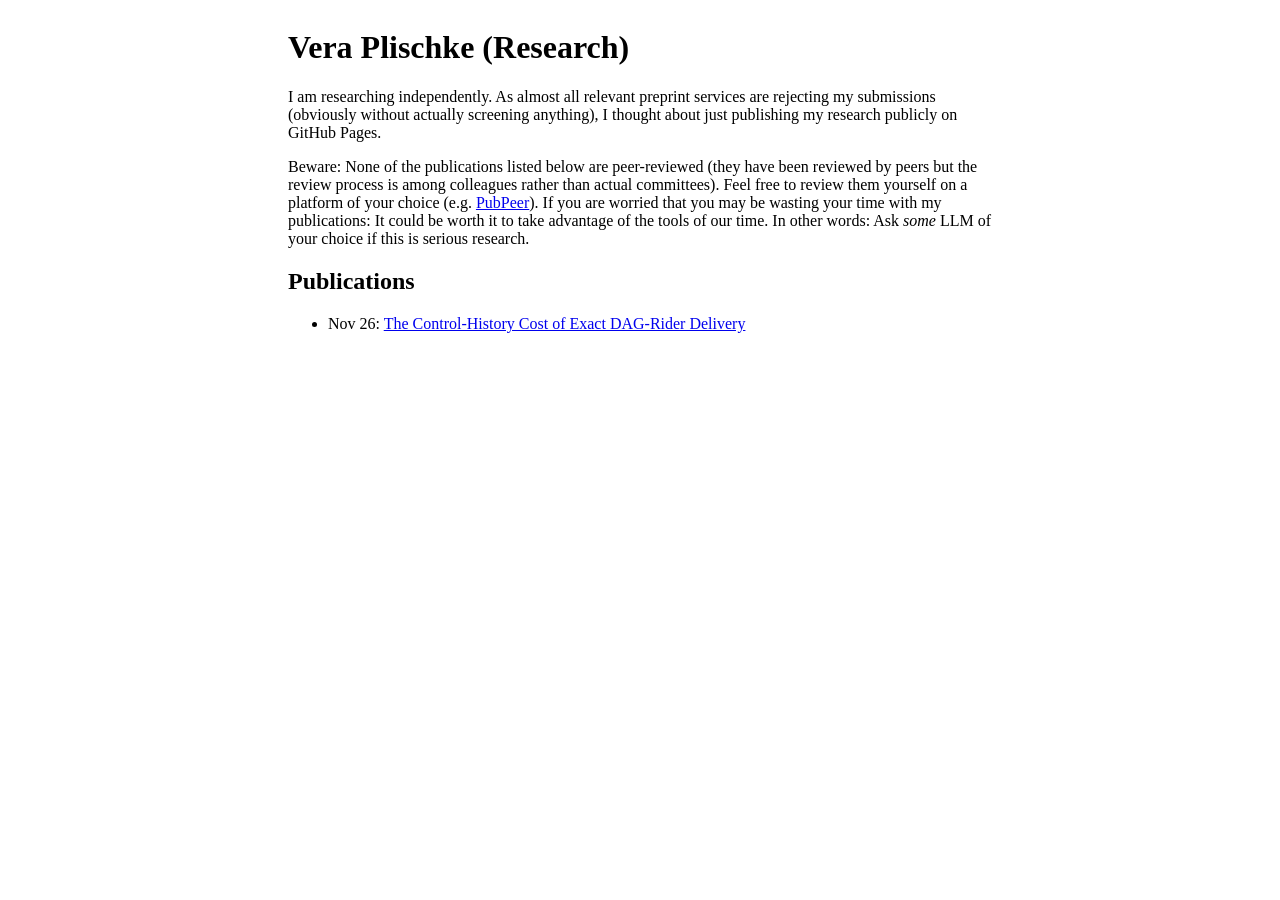
==== index.html @ 4dda0d6b "update index.html" ====
<!DOCTYPE html>
<html lang="en">
<head>
  <meta charset="UTF-8">
  <title>Vera Plischke Research</title>

  <link rel="stylesheet" href="style.css">
</head>
<body>
  <h1>Vera Plischke (Research)</h1>

  <p>
    I am researching independently. As almost all relevant preprint services are
    rejecting my submissions (obviously without actually screening anything), I
    thought about just publishing my research publicly on GitHub Pages.
  </p>

  <p>
    Beware: None of the publications listed below are peer-reviewed (they have been
    reviewed by peers but the review process is among colleagues rather than actual
    committees). Feel free to review them yourself on a platform of your choice (e.g.
    <a href="https://pubpeer.com/">PubPeer</a>). If you are worried that you may be
    wasting your time with my publications: It could be worth it to take advantage of
    the tools of our time. In other words: Ask <i>some</i> LLM of your choice if this
    is serious research.
  </p>

  <h2>Publications</h2>
  <ul>
    <li>
      Nov 26: <a href="/papers/TETRIS/">The Control-History Cost of Exact DAG-Rider Delivery</a>
    </li>
  </ul>
</body>
</html>
---- style.css ----
@view-transition { navigation: auto; }

html, body {
    font-family: 'Times New Roman', 'Noto Serif', serif;
}

* {
    box-sizing: border-box;
}

body {
    max-width: 90ch;
    margin: auto;
    padding: 1ch;
}

a:hover {
    opacity: 0.7;
}
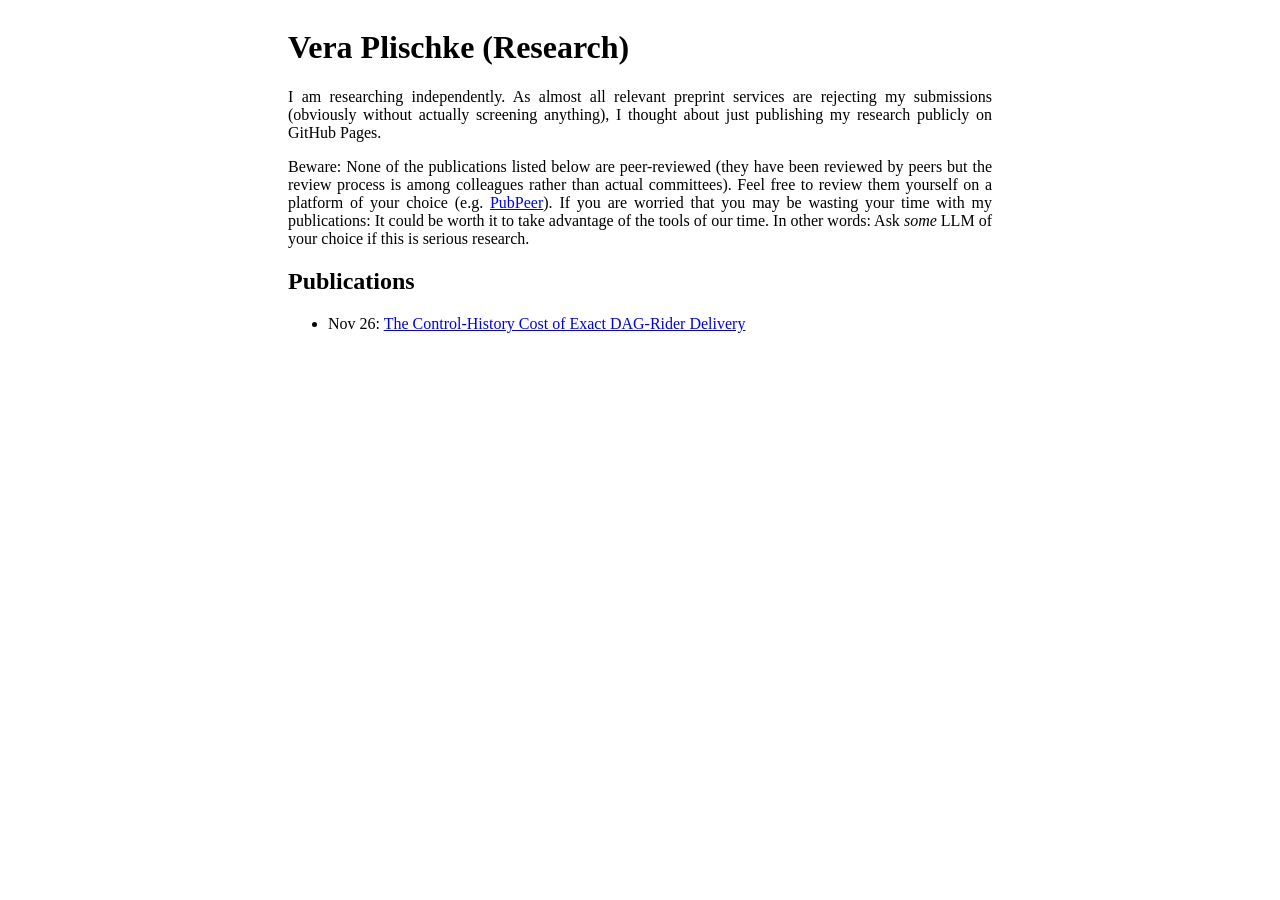
==== commit b5467c66: "Update link path for publication in index.html" ====
--- a/index.html
+++ b/index.html
@@ -28,7 +28,7 @@
   <h2>Publications</h2>
   <ul>
     <li>
-      Nov 26: <a href="/papers/TETRIS/">The Control-History Cost of Exact DAG-Rider Delivery</a>
+      Nov 26: <a href="./papers/TETRIS/">The Control-History Cost of Exact DAG-Rider Delivery</a>
     </li>
   </ul>
 </body>
--- a/style.css
+++ b/style.css
@@ -17,3 +17,7 @@
 a:hover {
     opacity: 0.7;
 }
+
+p {
+    text-align: justify;
+}
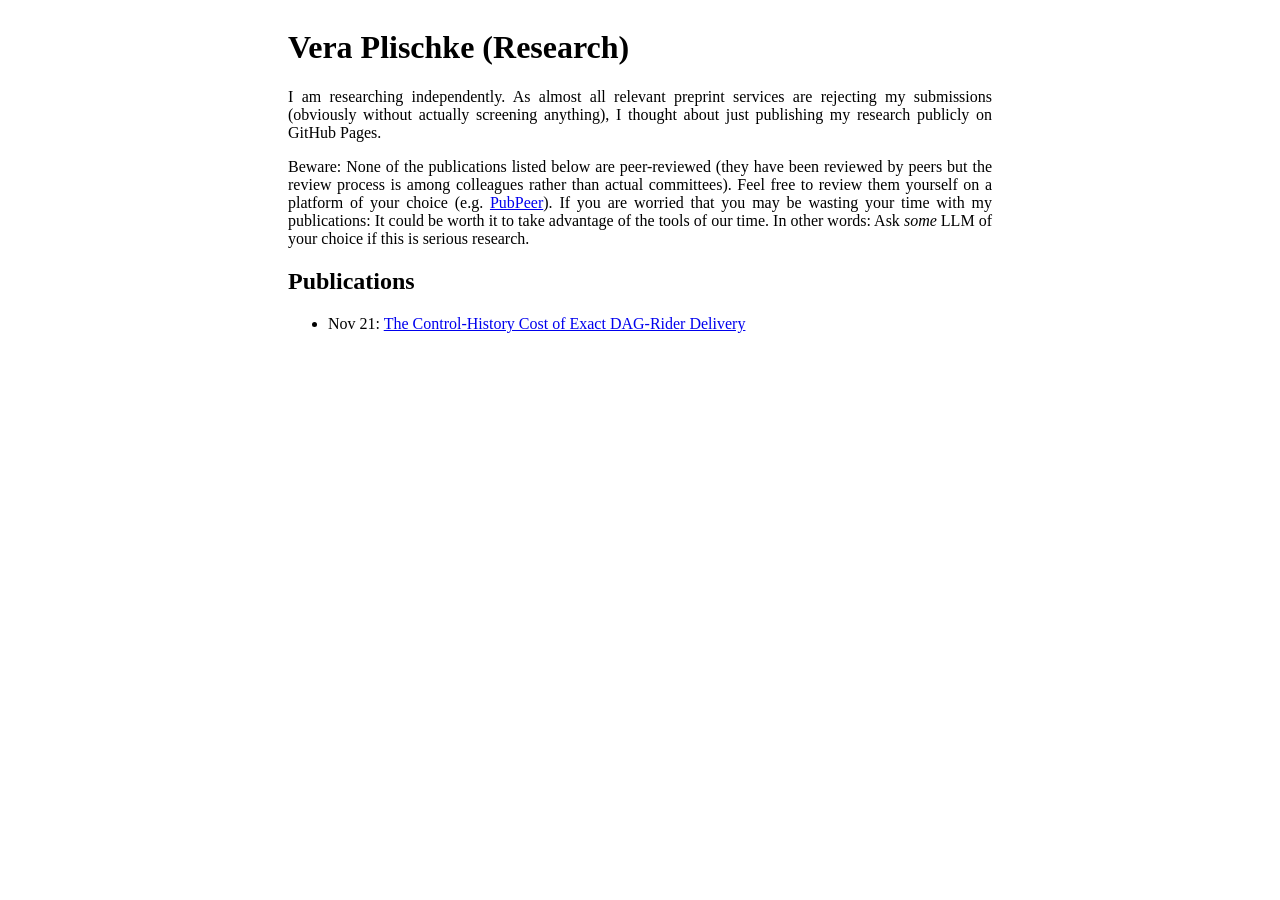
==== commit 6277a98f: "Update publication date in index.html" ====
--- a/index.html
+++ b/index.html
@@ -28,7 +28,7 @@
   <h2>Publications</h2>
   <ul>
     <li>
-      Nov 26: <a href="./papers/TETRIS/">The Control-History Cost of Exact DAG-Rider Delivery</a>
+      Nov 21: <a href="./TETRIS/">The Control-History Cost of Exact DAG-Rider Delivery</a>
     </li>
   </ul>
 </body>
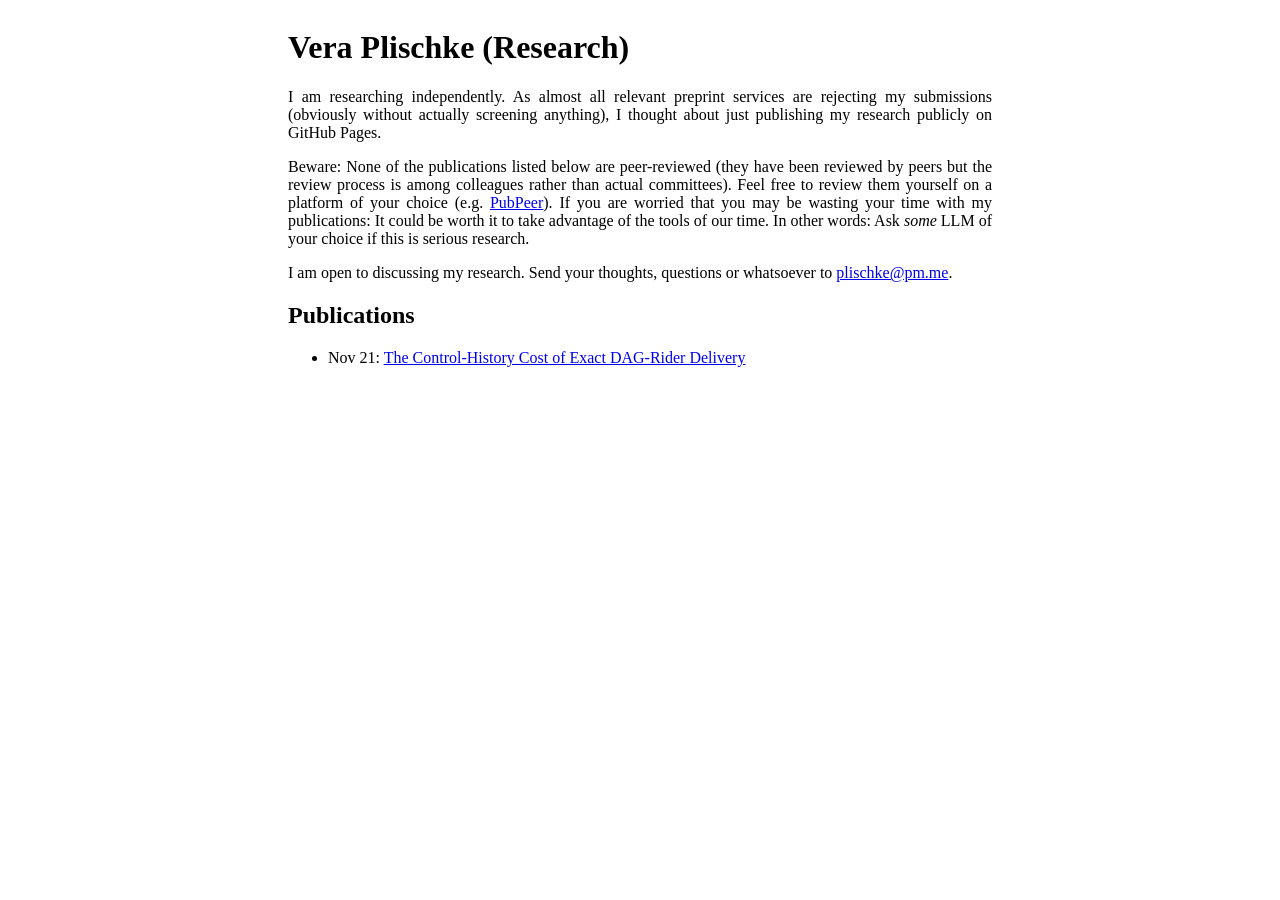
==== commit 0156532a: "Add contact information for research discussion" ====
--- a/index.html
+++ b/index.html
@@ -9,13 +9,13 @@
 <body>
   <h1>Vera Plischke (Research)</h1>
 
-  <p>
+  <p class="justify">
     I am researching independently. As almost all relevant preprint services are
     rejecting my submissions (obviously without actually screening anything), I
     thought about just publishing my research publicly on GitHub Pages.
   </p>
 
-  <p>
+  <p class="justify">
     Beware: None of the publications listed below are peer-reviewed (they have been
     reviewed by peers but the review process is among colleagues rather than actual
     committees). Feel free to review them yourself on a platform of your choice (e.g.
@@ -23,6 +23,11 @@
     wasting your time with my publications: It could be worth it to take advantage of
     the tools of our time. In other words: Ask <i>some</i> LLM of your choice if this
     is serious research.
+  </p>
+
+  <p class="justify">
+    I am open to discussing my research. Send your thoughts, questions or whatsoever
+    to <a href="mailto:plischke@pm.me">plischke@pm.me</a>.
   </p>
 
   <h2>Publications</h2>
--- a/style.css
+++ b/style.css
@@ -18,6 +18,6 @@
     opacity: 0.7;
 }
 
-p {
+p.justify {
     text-align: justify;
 }
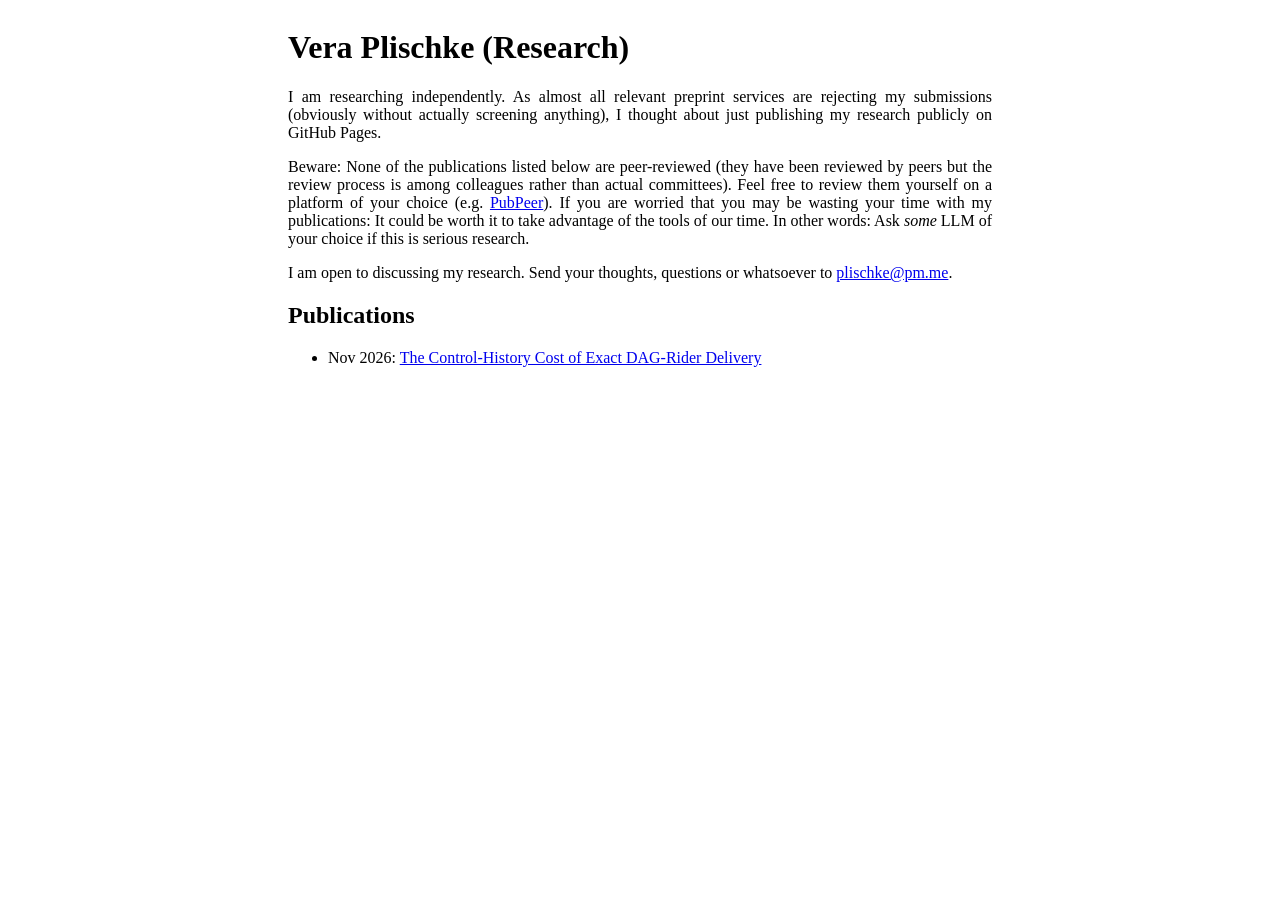
==== commit cc70db43: "Update publication date to Nov 2026" ====
--- a/index.html
+++ b/index.html
@@ -2,6 +2,8 @@
 <html lang="en">
 <head>
   <meta charset="UTF-8">
+  <meta name="viewport" content="width=device-width, initial-scale=1">
+  
   <title>Vera Plischke Research</title>
 
   <link rel="stylesheet" href="style.css">
@@ -33,7 +35,7 @@
   <h2>Publications</h2>
   <ul>
     <li>
-      Nov 21: <a href="./TETRIS/">The Control-History Cost of Exact DAG-Rider Delivery</a>
+      Nov 2026: <a href="./TETRIS/">The Control-History Cost of Exact DAG-Rider Delivery</a>
     </li>
   </ul>
 </body>
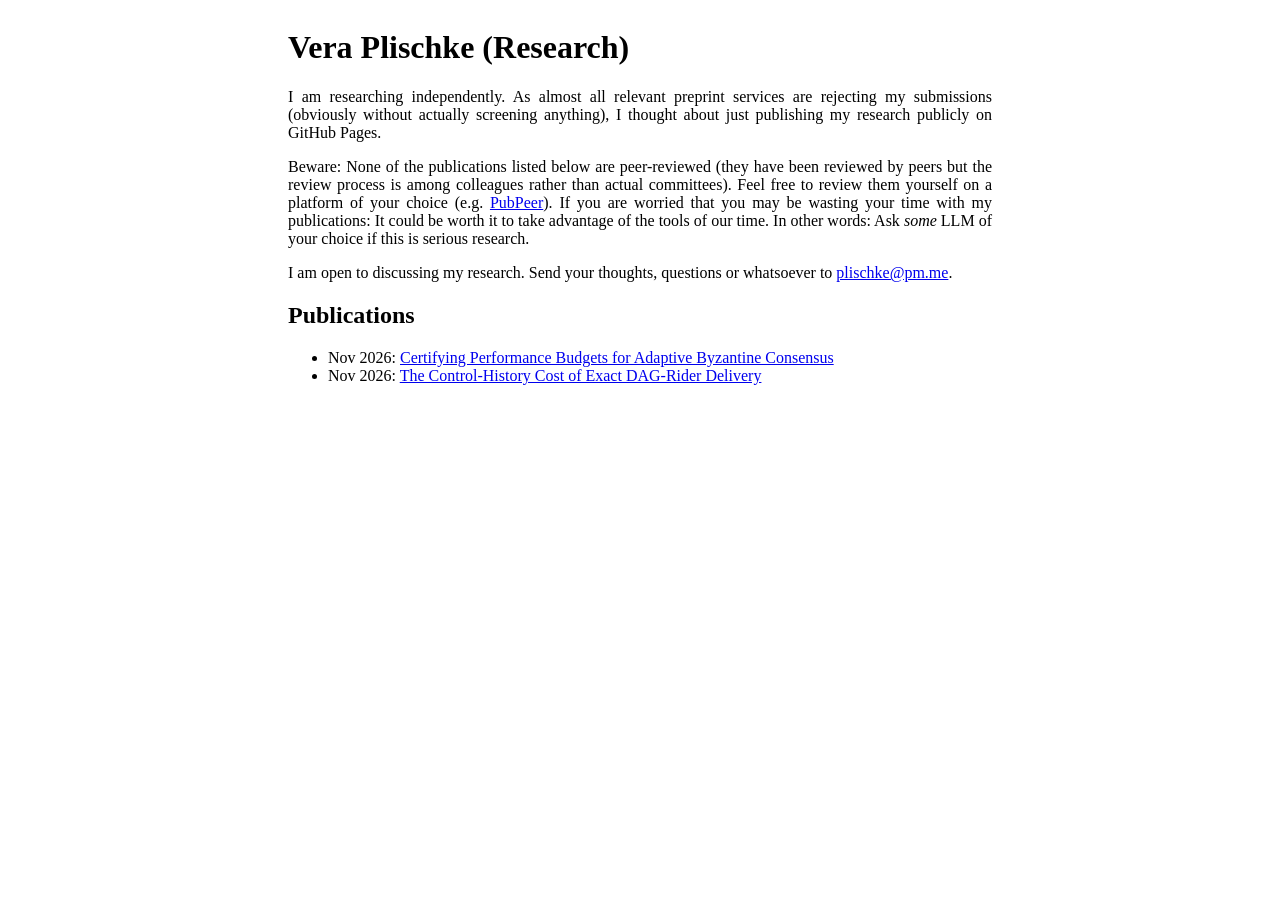
==== commit ade4d4c6: "Add new publication entry for Nov 2026" ====
--- a/index.html
+++ b/index.html
@@ -35,6 +35,9 @@
   <h2>Publications</h2>
   <ul>
     <li>
+      Nov 2026: <a href="./SHAPESHIFT/">Certifying Performance Budgets for Adaptive Byzantine Consensus</a>
+    </li>
+    <li>
       Nov 2026: <a href="./TETRIS/">The Control-History Cost of Exact DAG-Rider Delivery</a>
     </li>
   </ul>
